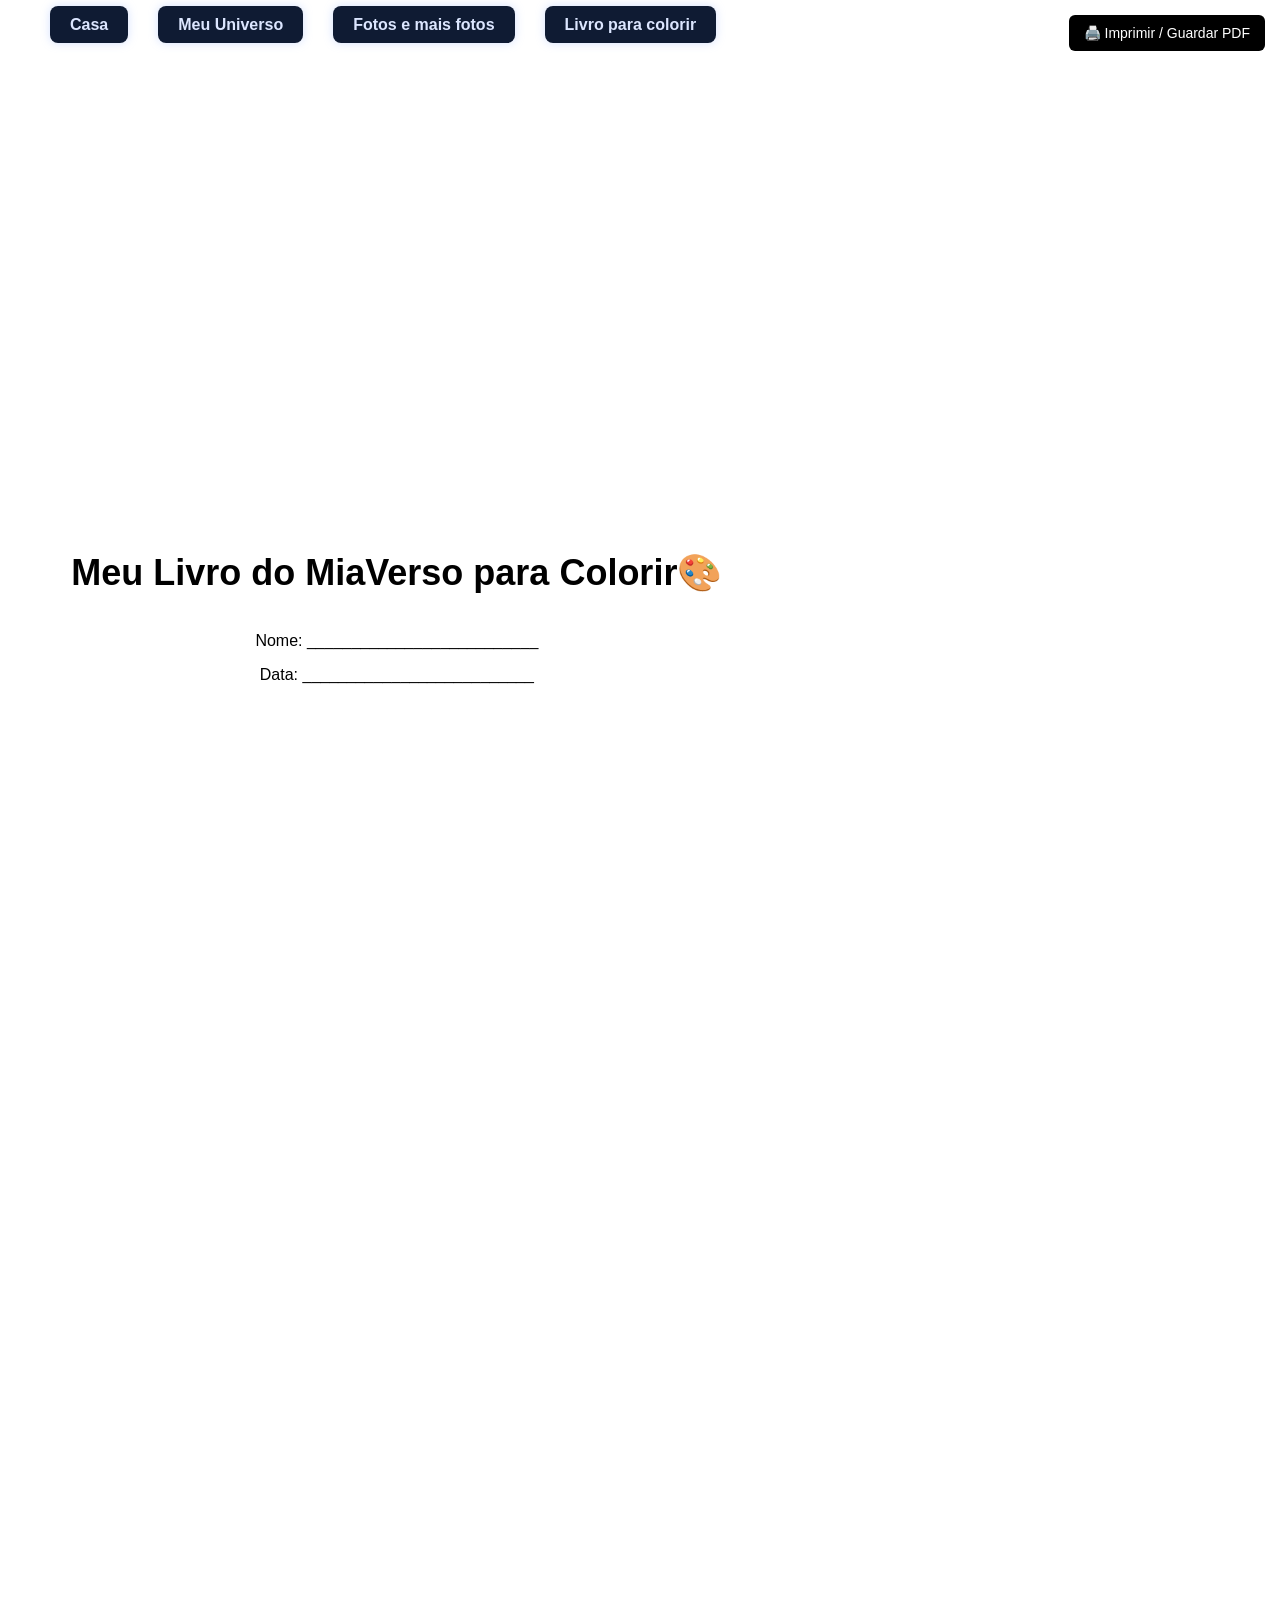
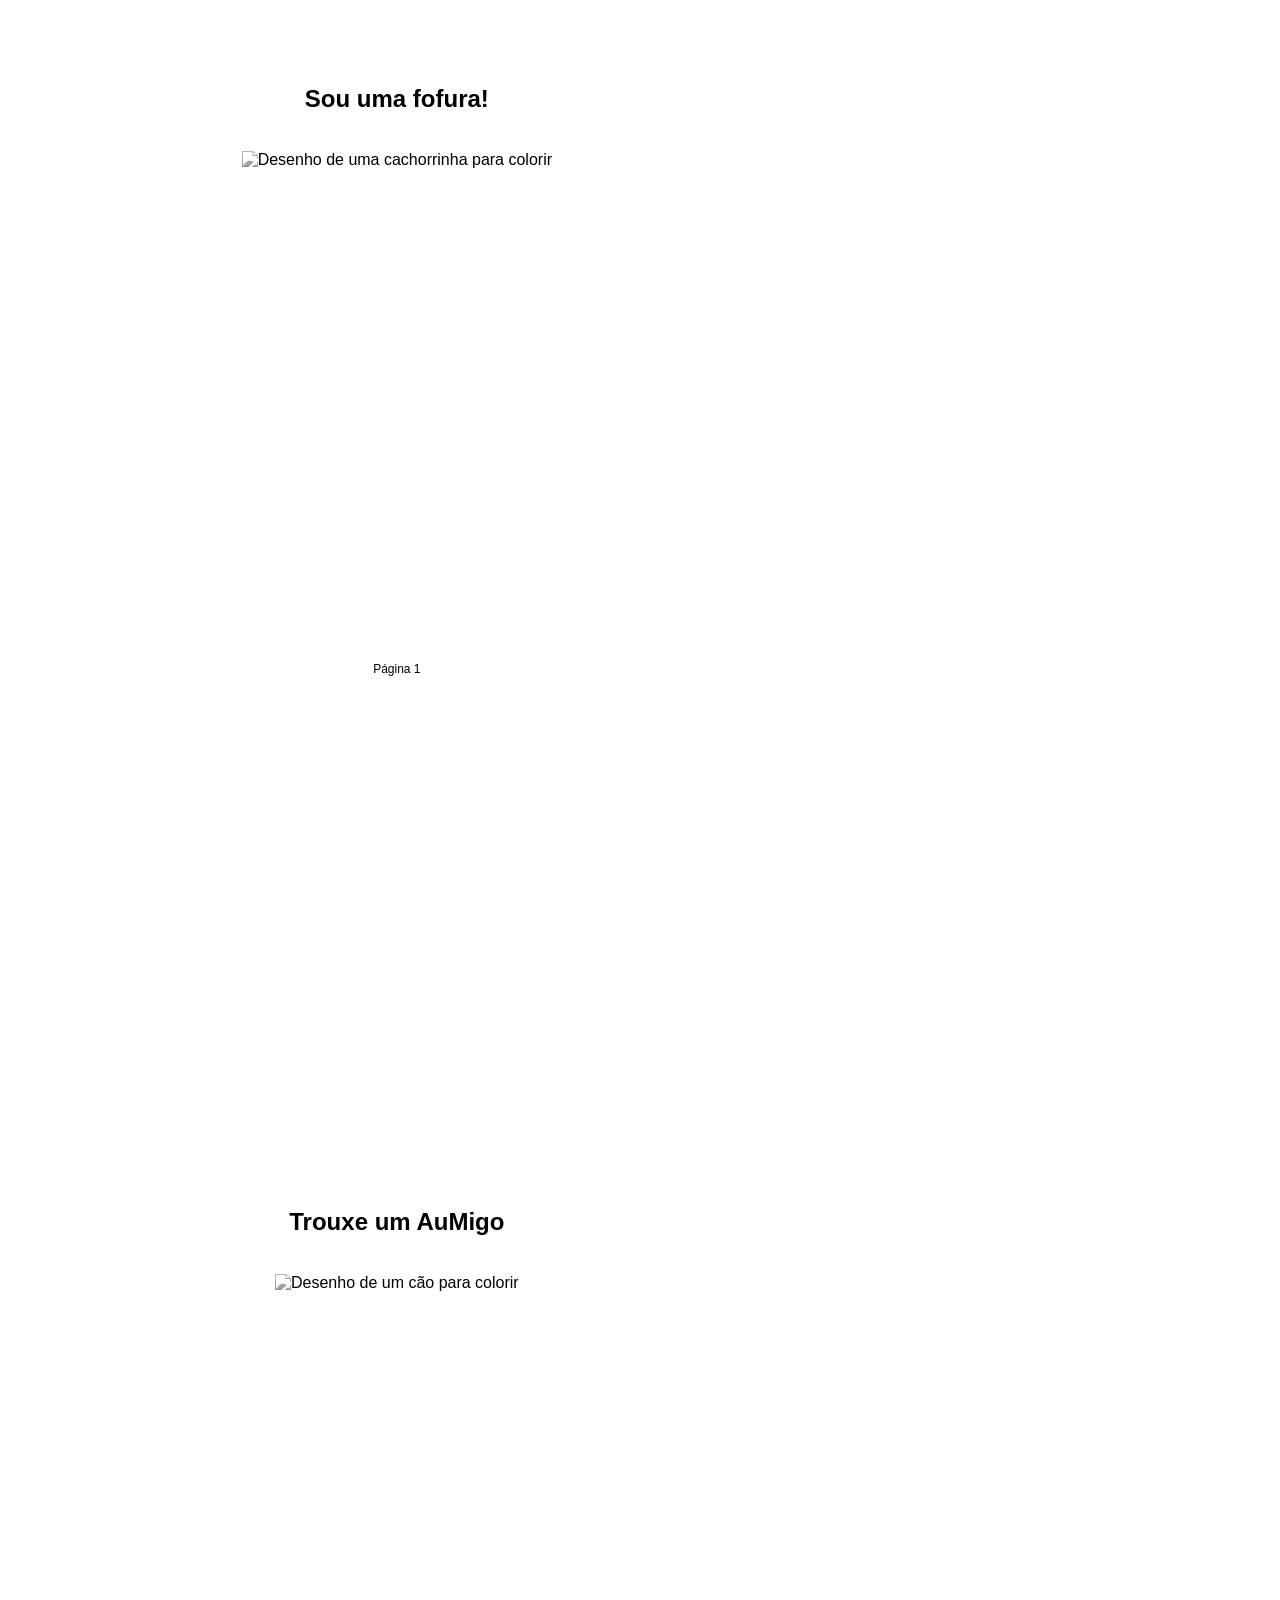
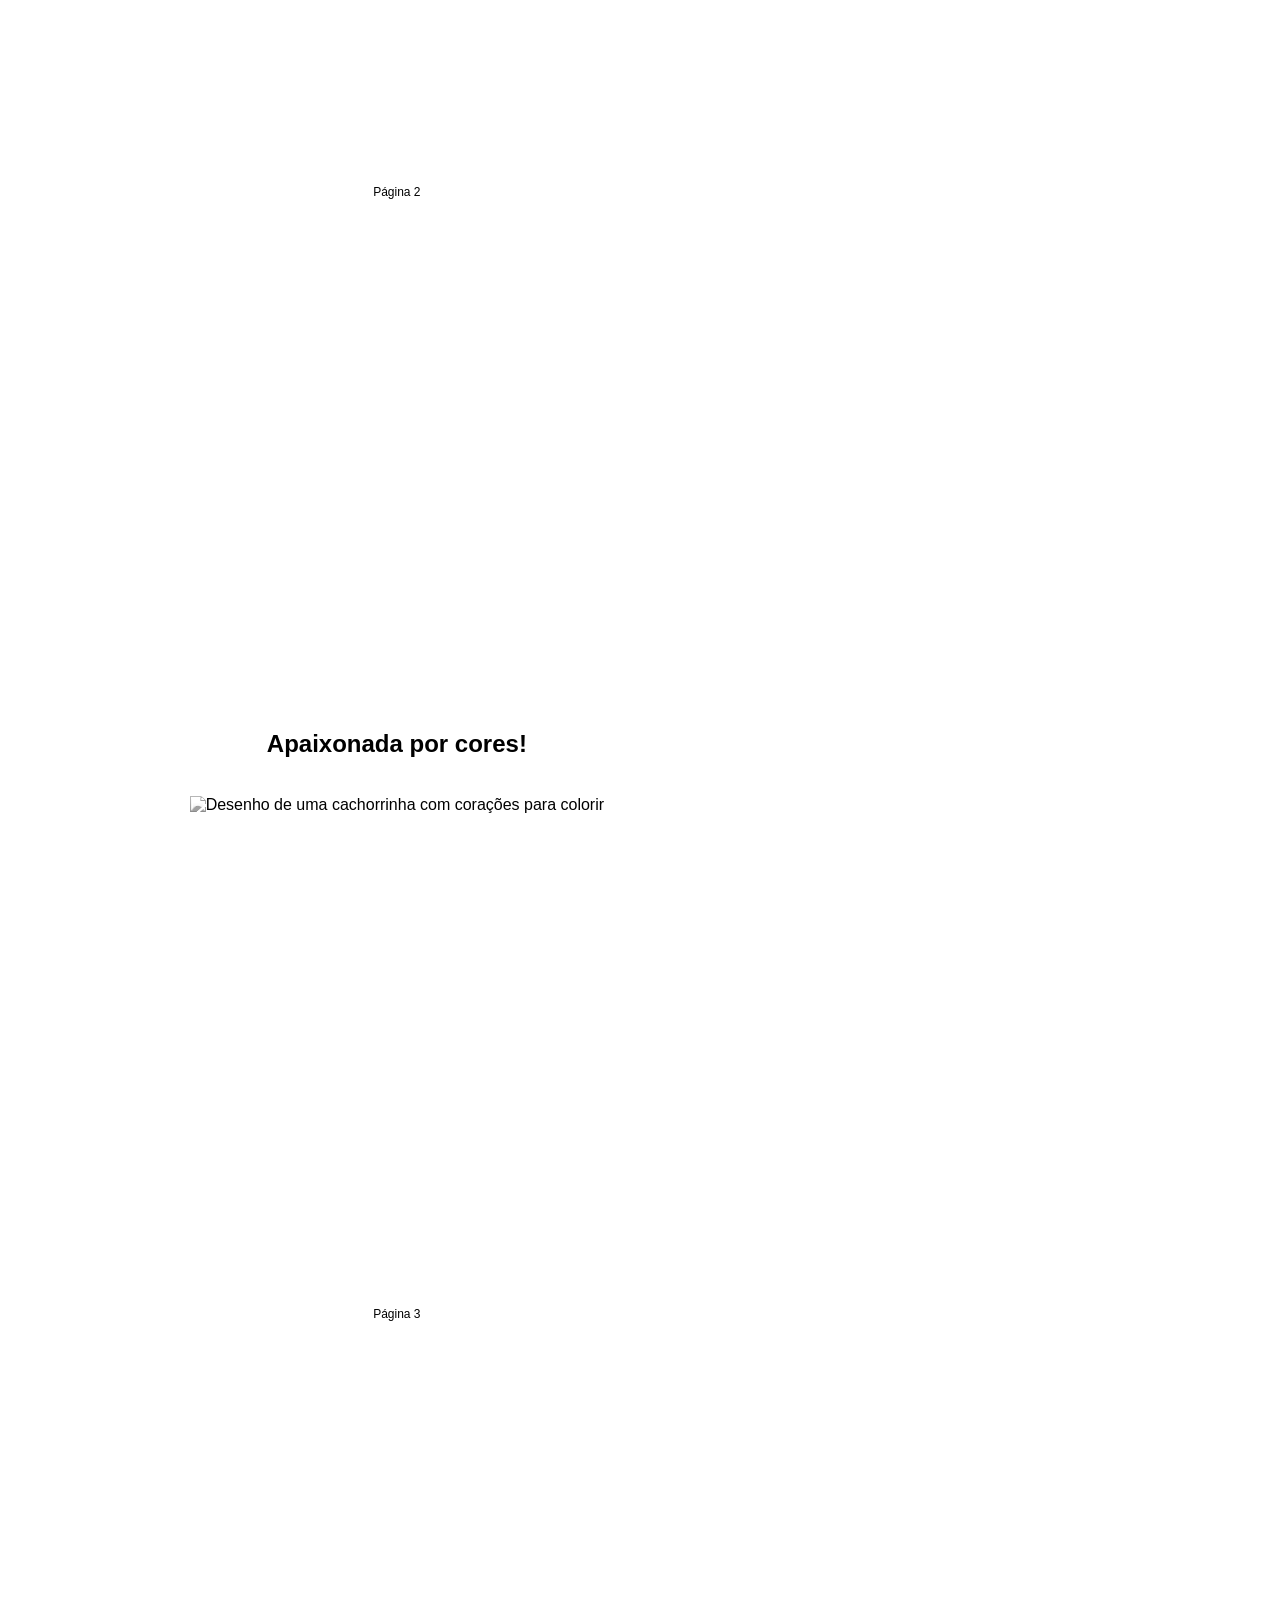
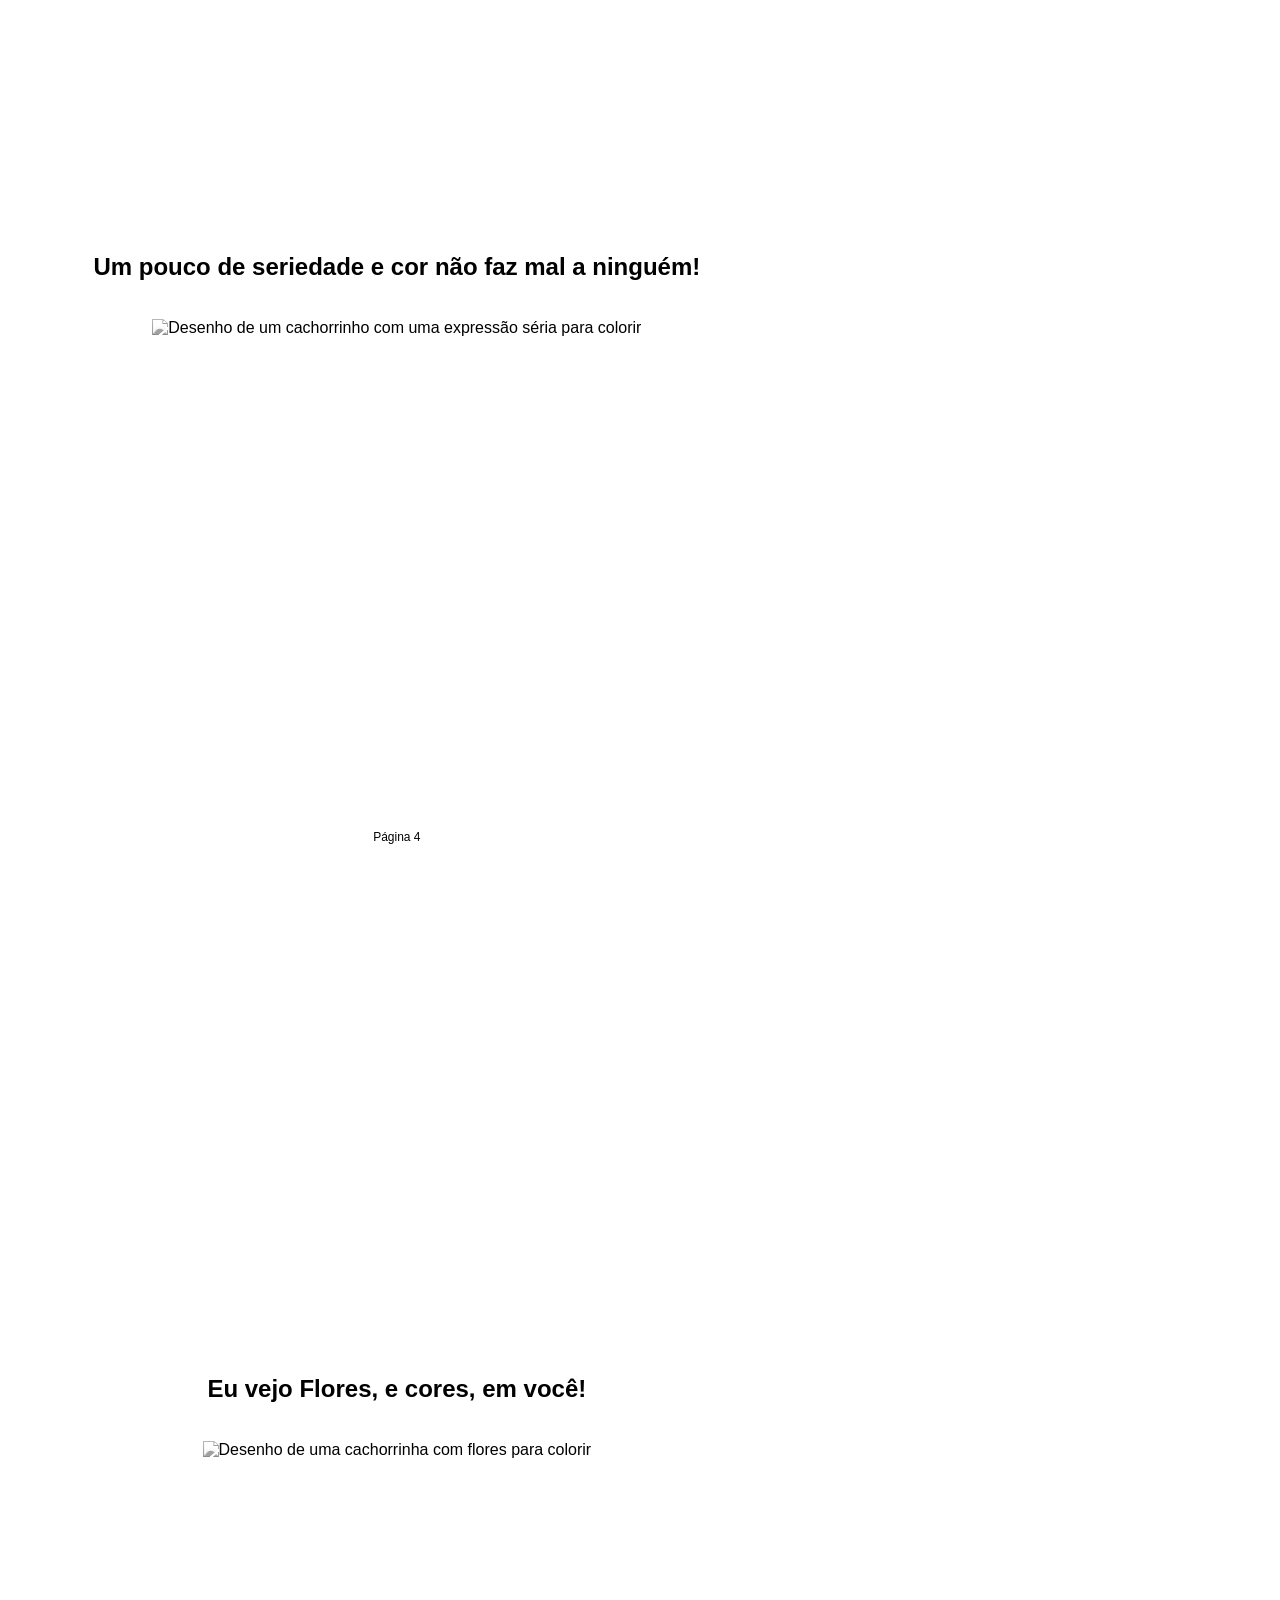
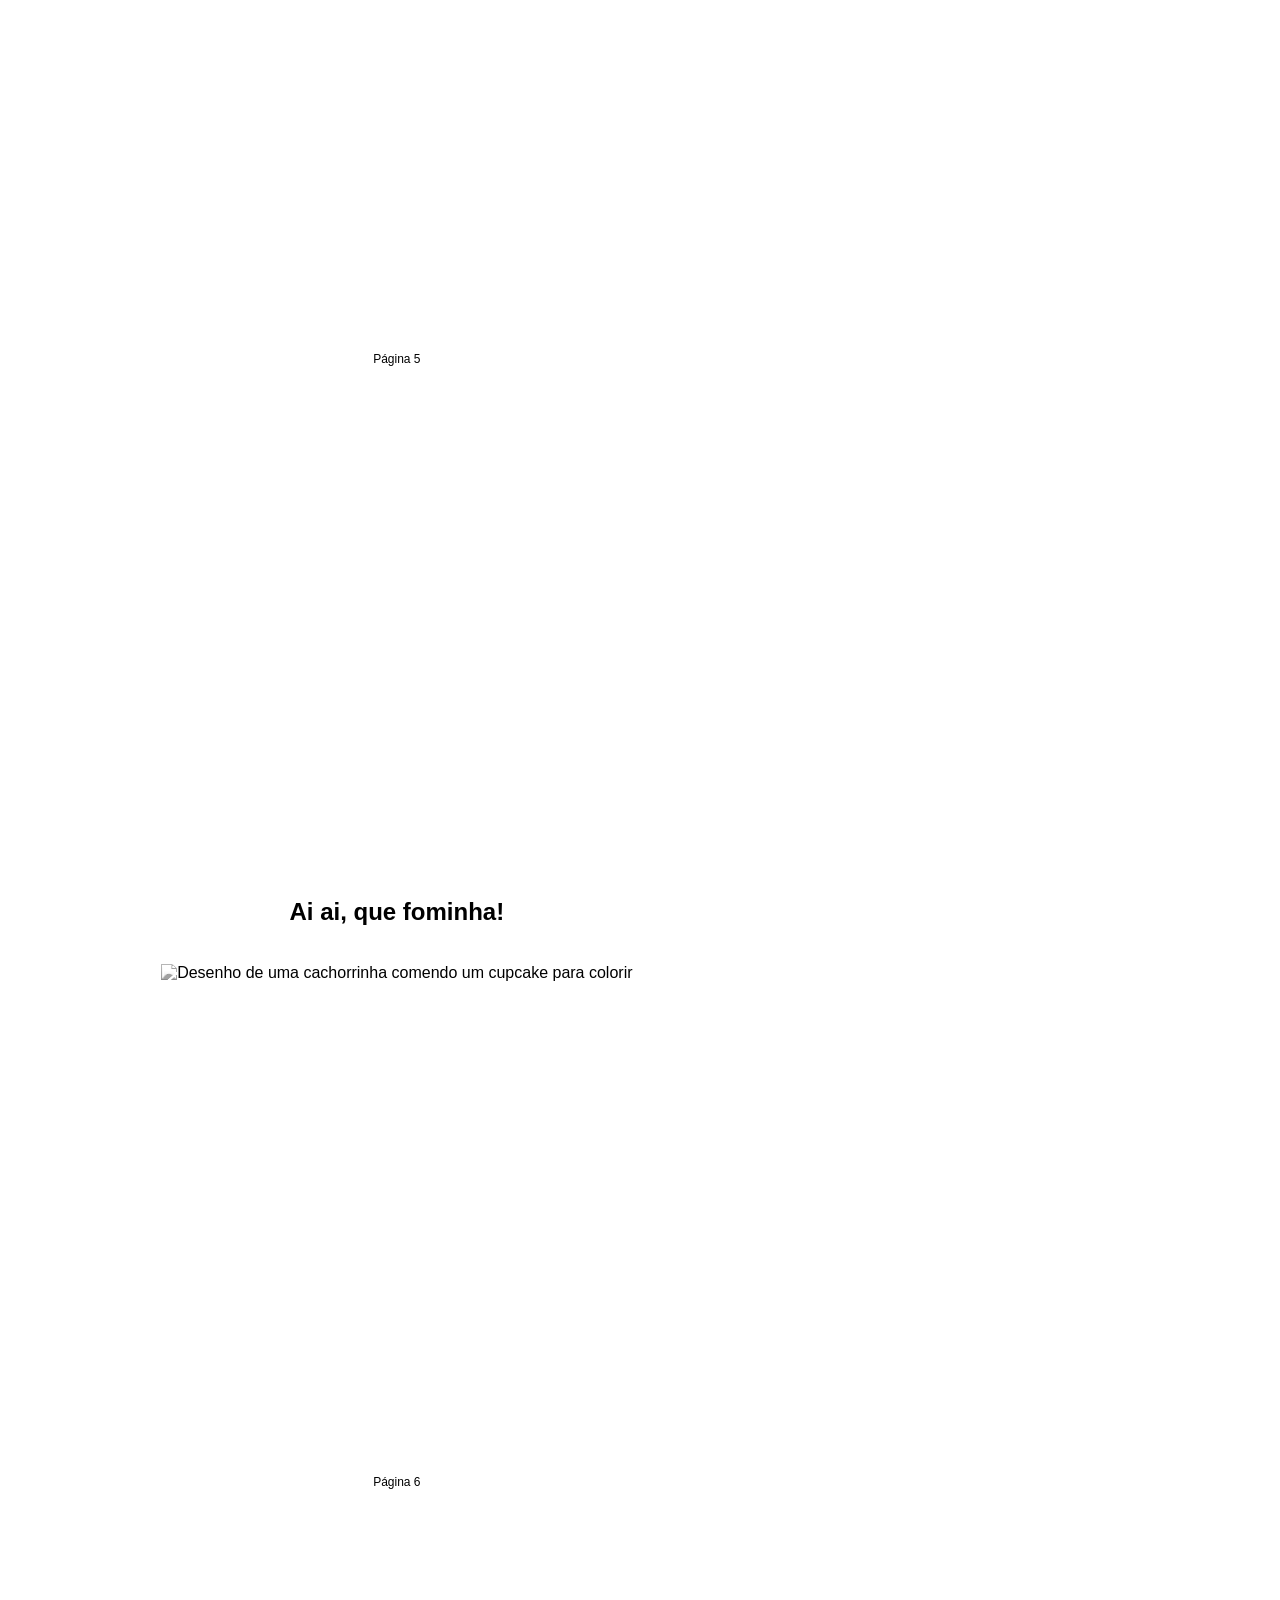
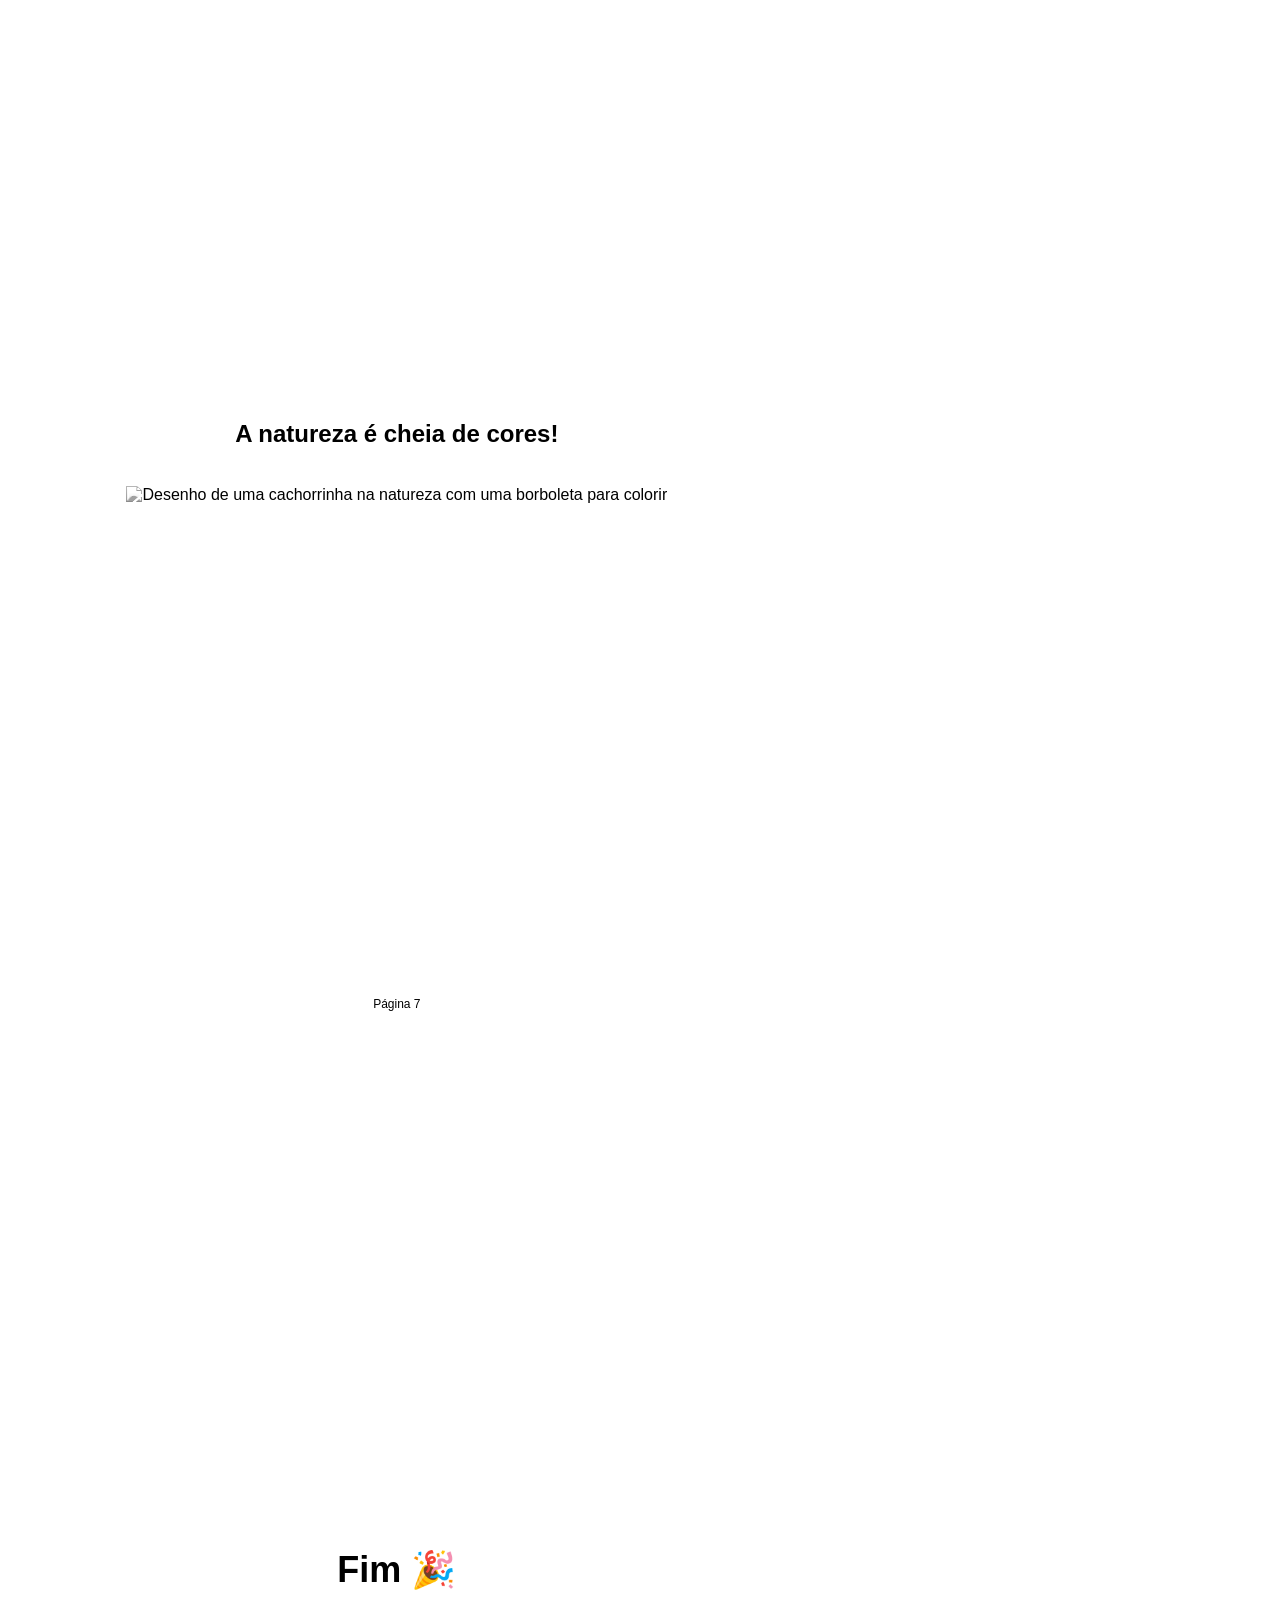
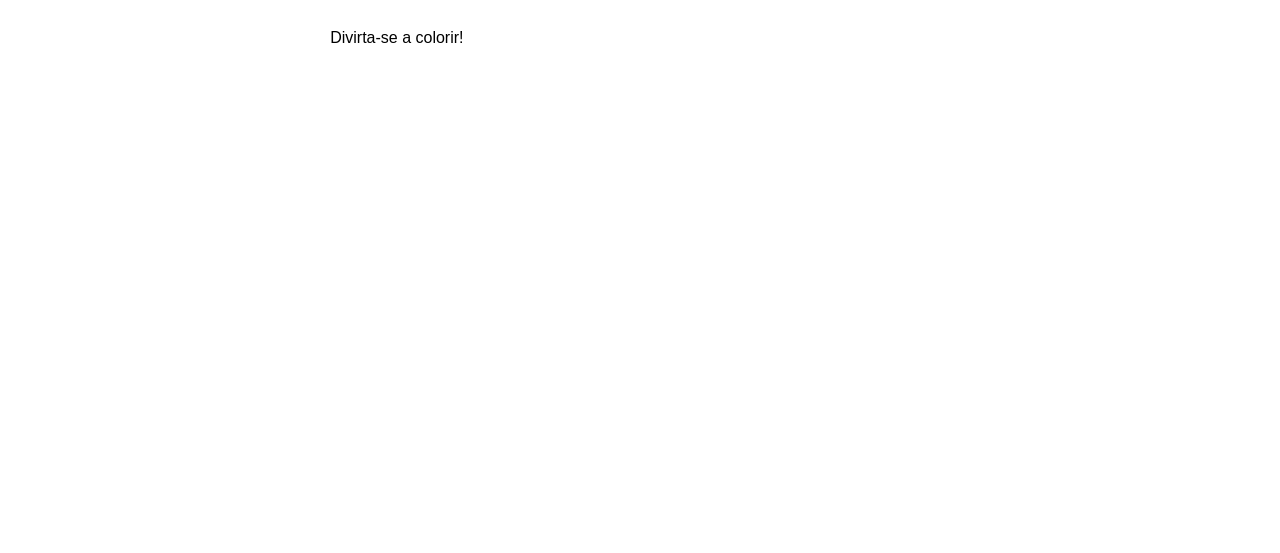
==== colorir.html @ c3647465 "feat: created MiaVerso" ====
<!DOCTYPE html>
<html lang="en">

<head>
    <meta charset="UTF-8">
    <meta name="viewport" content="width=device-width, initial-scale=1.0">
    <link rel="stylesheet" href="colorir.css">
    <title>Miaverso para Colorir</title>

    <style>
        @page {
            size: A4;
            margin: 15mm;
        }

        body {
            margin: 0;
            font-family: Arial, sans-serif;


        }



        .print-btn {
            position: fixed;
            top: 15px;
            right: 15px;
            background: #000;
            color: #fff;
            border: none;
            padding: 10px 15px;
            font-size: 14px;
            cursor: pointer;
            border-radius: 6px;
            z-index: 1000;
        }

        .print-btn:hover {
            background: #444;
        }


        @media print {
            .print-btn {
                display: none;
            }
        }


        .page {
            width: 210mm;
            height: 297mm;
            display: flex;
            flex-direction: column;
            justify-content: space-between;
            page-break-after: always;
        }


        .content {
            flex: 1;
            display: flex;
            flex-direction: column;
            justify-content: center;
            align-items: center;
        }


        img {
            max-width: 100%;
            max-height: 220mm;
            object-fit: contain;
            filter: grayscale(100%) contrast(130%) brightness(105%);
        }


        h1 {
            font-size: 24px;
            margin-bottom: 10mm;
        }


        .footer {
            text-align: center;
            font-size: 12px;
            margin-bottom: 5mm;
        }


        .cover {
            text-align: center;
            justify-content: center;
        }

        .cover h1 {
            font-size: 36px;
        }
    </style>
</head>

<body>

    <nav>
        <ul>
            <li><a href="miaverso.html">Casa</a></li>
            <li><a href="universo.html">Meu Universo</a></li>
            <li><a href="fotos.html">Fotos e mais fotos</a></li>
            <li><a href="colorir.html">Livro para colorir</a></li>
        </ul>
        <nav>

            <style>
                ul {
                    list-style: none;
                    padding: 0px 50px;
                    display: flex;
                    justify-content:safe;
                    gap: 30px;

                }

                a {
                    text-decoration: none;
                    color: #dce6ff;
                    font-weight: bold;
                    padding: 10px 20px;
                    border-radius: 8px;
                    background: #0f1b33;
                    box-shadow: 0 0 10px rgba(150, 180, 255, 0.4);
                    transition: background 0.3s, color 0.3s;
                }
            </style>

        </nav>

        <button class="print-btn" onclick="window.print()">🖨️ Imprimir / Guardar PDF</button>



        <div class="page cover">
            <div>
                <h1>Meu Livro do MiaVerso para Colorir🎨</h1>
                <p>Nome: __________________________</p>
                <p>Data: __________________________</p>
            </div>
        </div>


        <div class="page">
            <div class="content">
                <h1>Sou uma fofura!</h1>
                <img src="Imagens/Colorir1.jpg" alt="Desenho de uma cachorrinha para colorir">
            </div>
            <div class="footer">Página 1</div>
        </div>


        <div class="page">
            <div class="content">
                <h1>Trouxe um AuMigo</h1>
                <img src="Imagens/Colorir2.jpg" alt="Desenho de um cão para colorir">
            </div>
            <div class="footer">Página 2</div>
        </div>


        <div class="page">
            <div class="content">
                <h1>Apaixonada por cores!</h1>
                <img src="Imagens/Colorir3.jpg" alt="Desenho de uma cachorrinha com corações para colorir">
            </div>
            <div class="footer">Página 3</div>
        </div>


        <div class="page">
            <div class="content">
                <h1>Um pouco de seriedade e cor não faz mal a ninguém!</h1>
                <img src="Imagens/Colorir4.jpg" alt="Desenho de um cachorrinho com uma expressão séria para colorir">
            </div>
            <div class="footer">Página 4</div>
        </div>


        <div class="page">
            <div class="content">
                <h1>Eu vejo Flores, e cores, em você!</h1>
                <img src="Imagens/Colorir5.jpg" alt="Desenho de uma cachorrinha com flores para colorir">
            </div>
            <div class="footer">Página 5</div>
        </div>


        <div class="page">
            <div class="content">
                <h1>Ai ai, que fominha!</h1>
                <img src="Imagens/Colorir6.jpg" alt="Desenho de uma cachorrinha comendo um cupcake para colorir">
            </div>
            <div class="footer">Página 6</div>
        </div>


        <div class="page">
            <div class="content">
                <h1>A natureza é cheia de cores!</h1>
                <img src="Imagens/Colorir7.jpg" alt="Desenho de uma cachorrinha na natureza com uma borboleta para 
        colorir">
            </div>
            <div class="footer">Página 7</div>
        </div>


        <div class="page cover">
            <div>
                <h1>Fim 🎉</h1>
                <p>Divirta-se a colorir!</p>
            </div>
        </div>


</body>

</html>
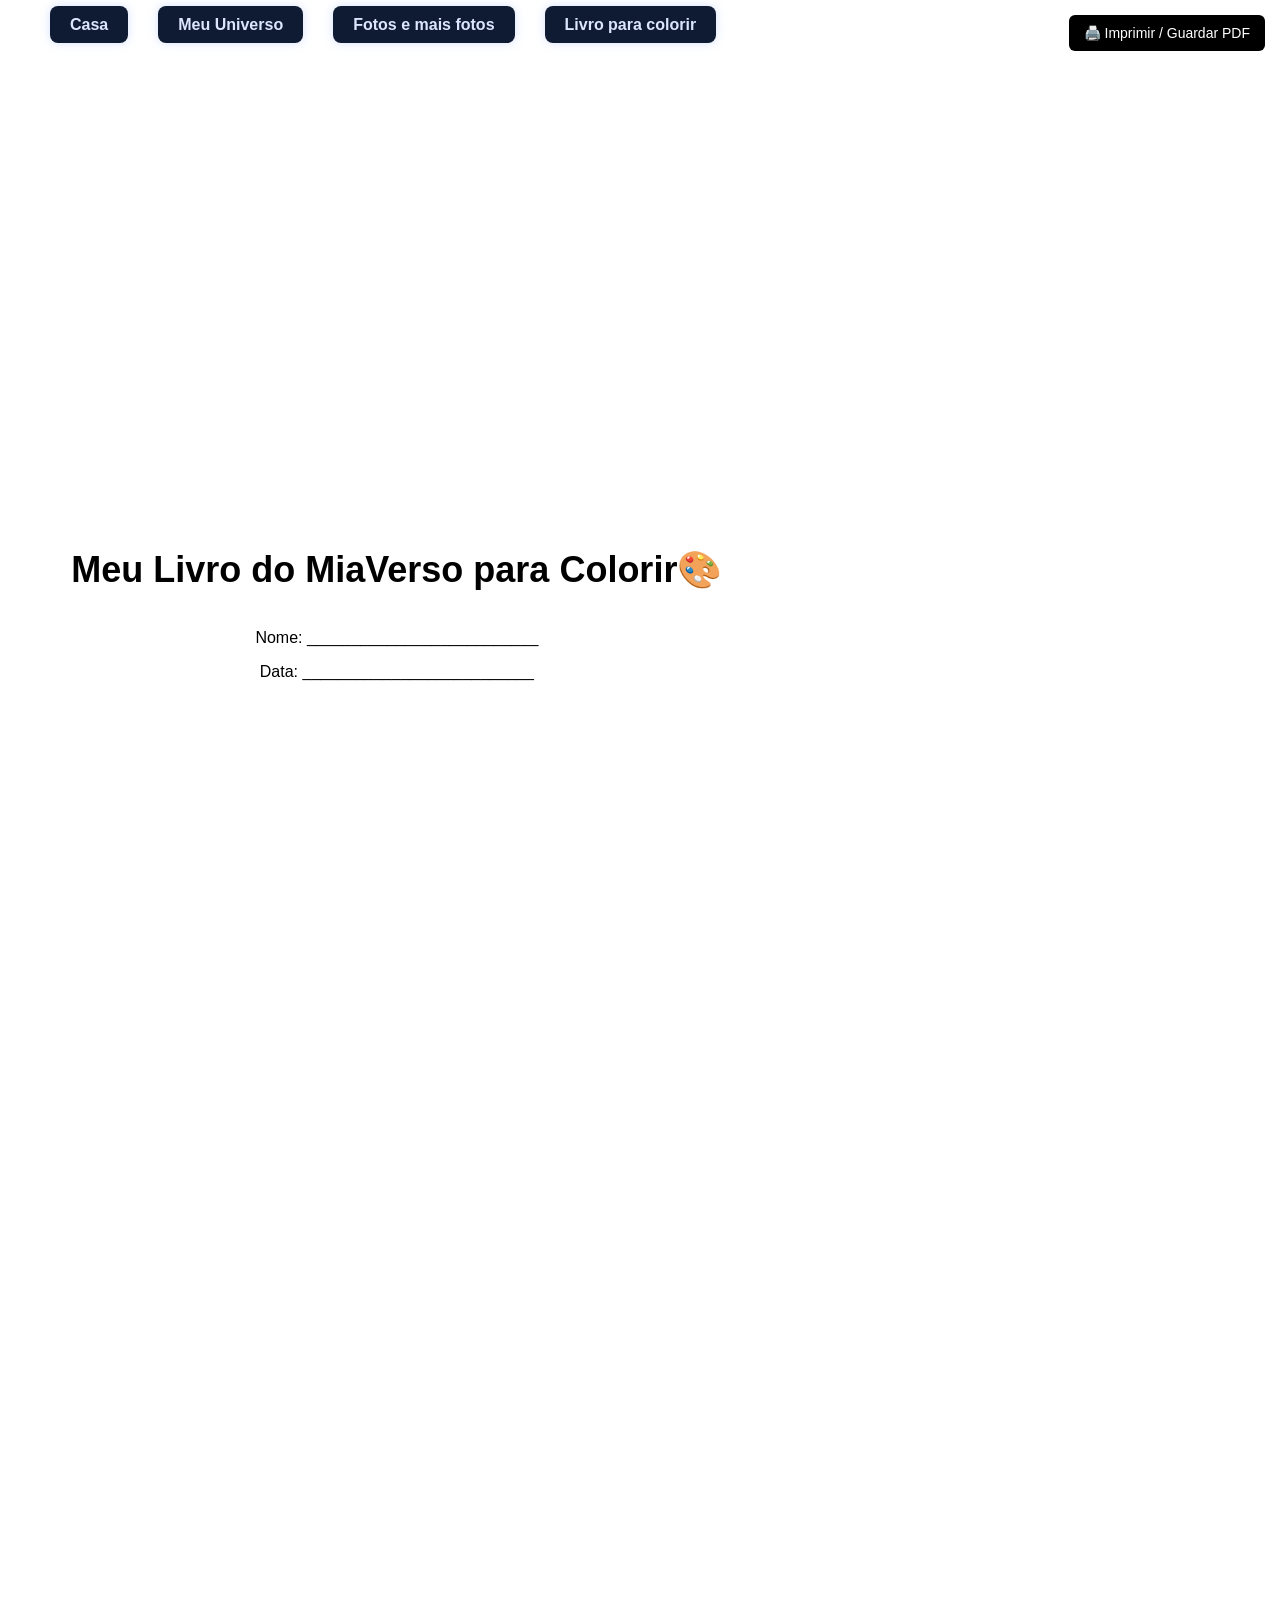
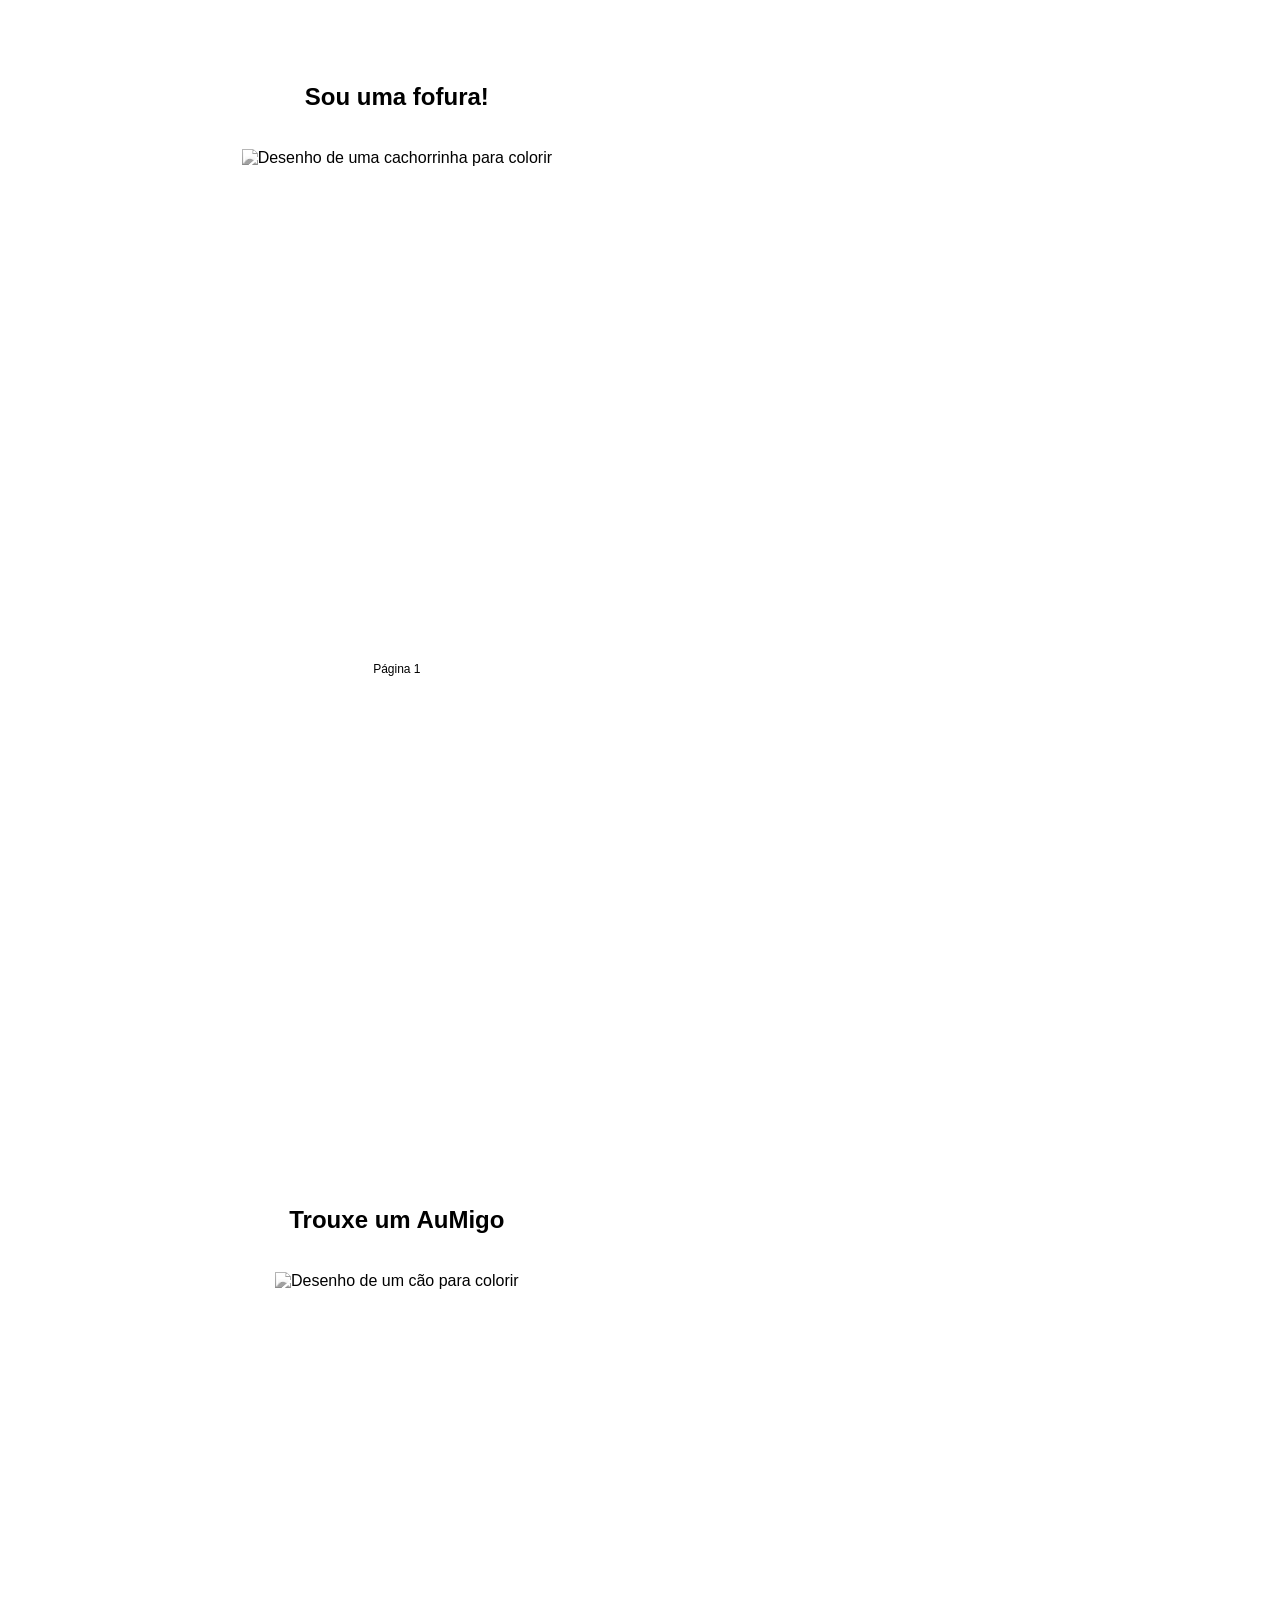
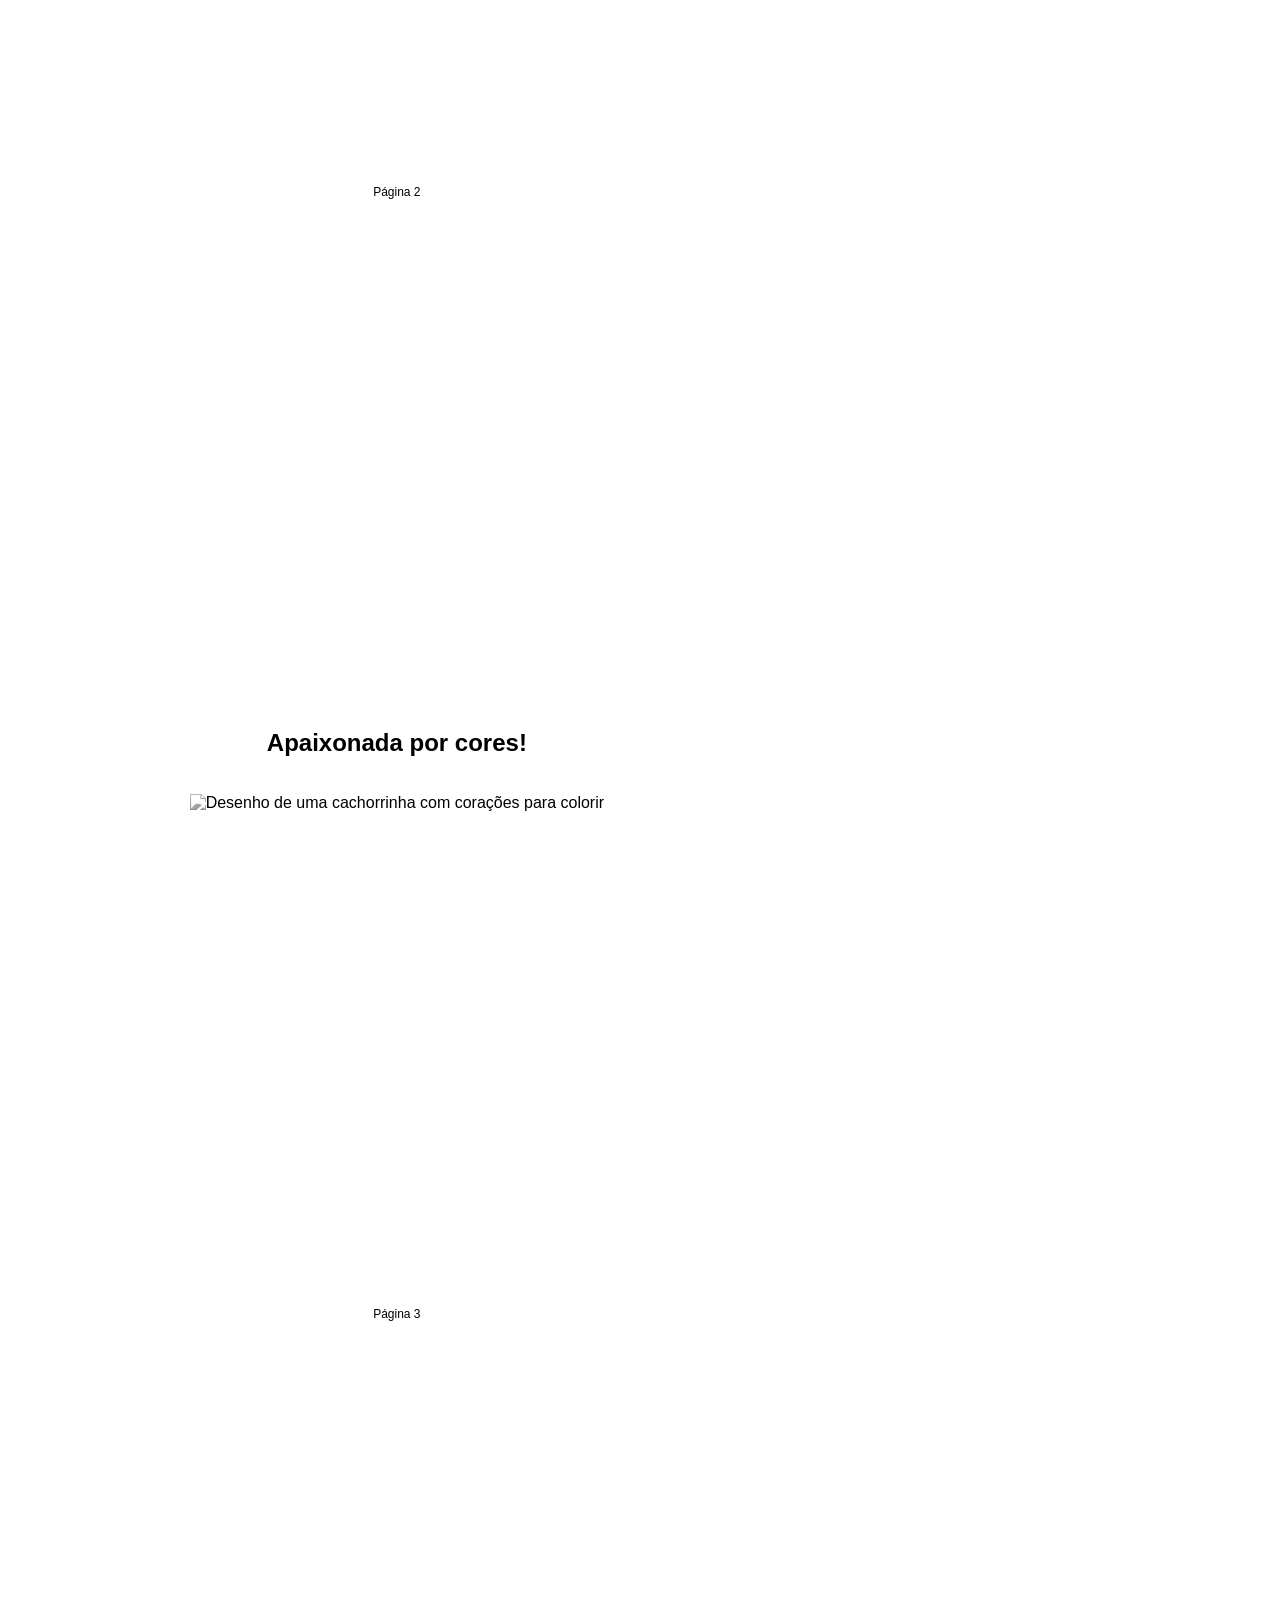
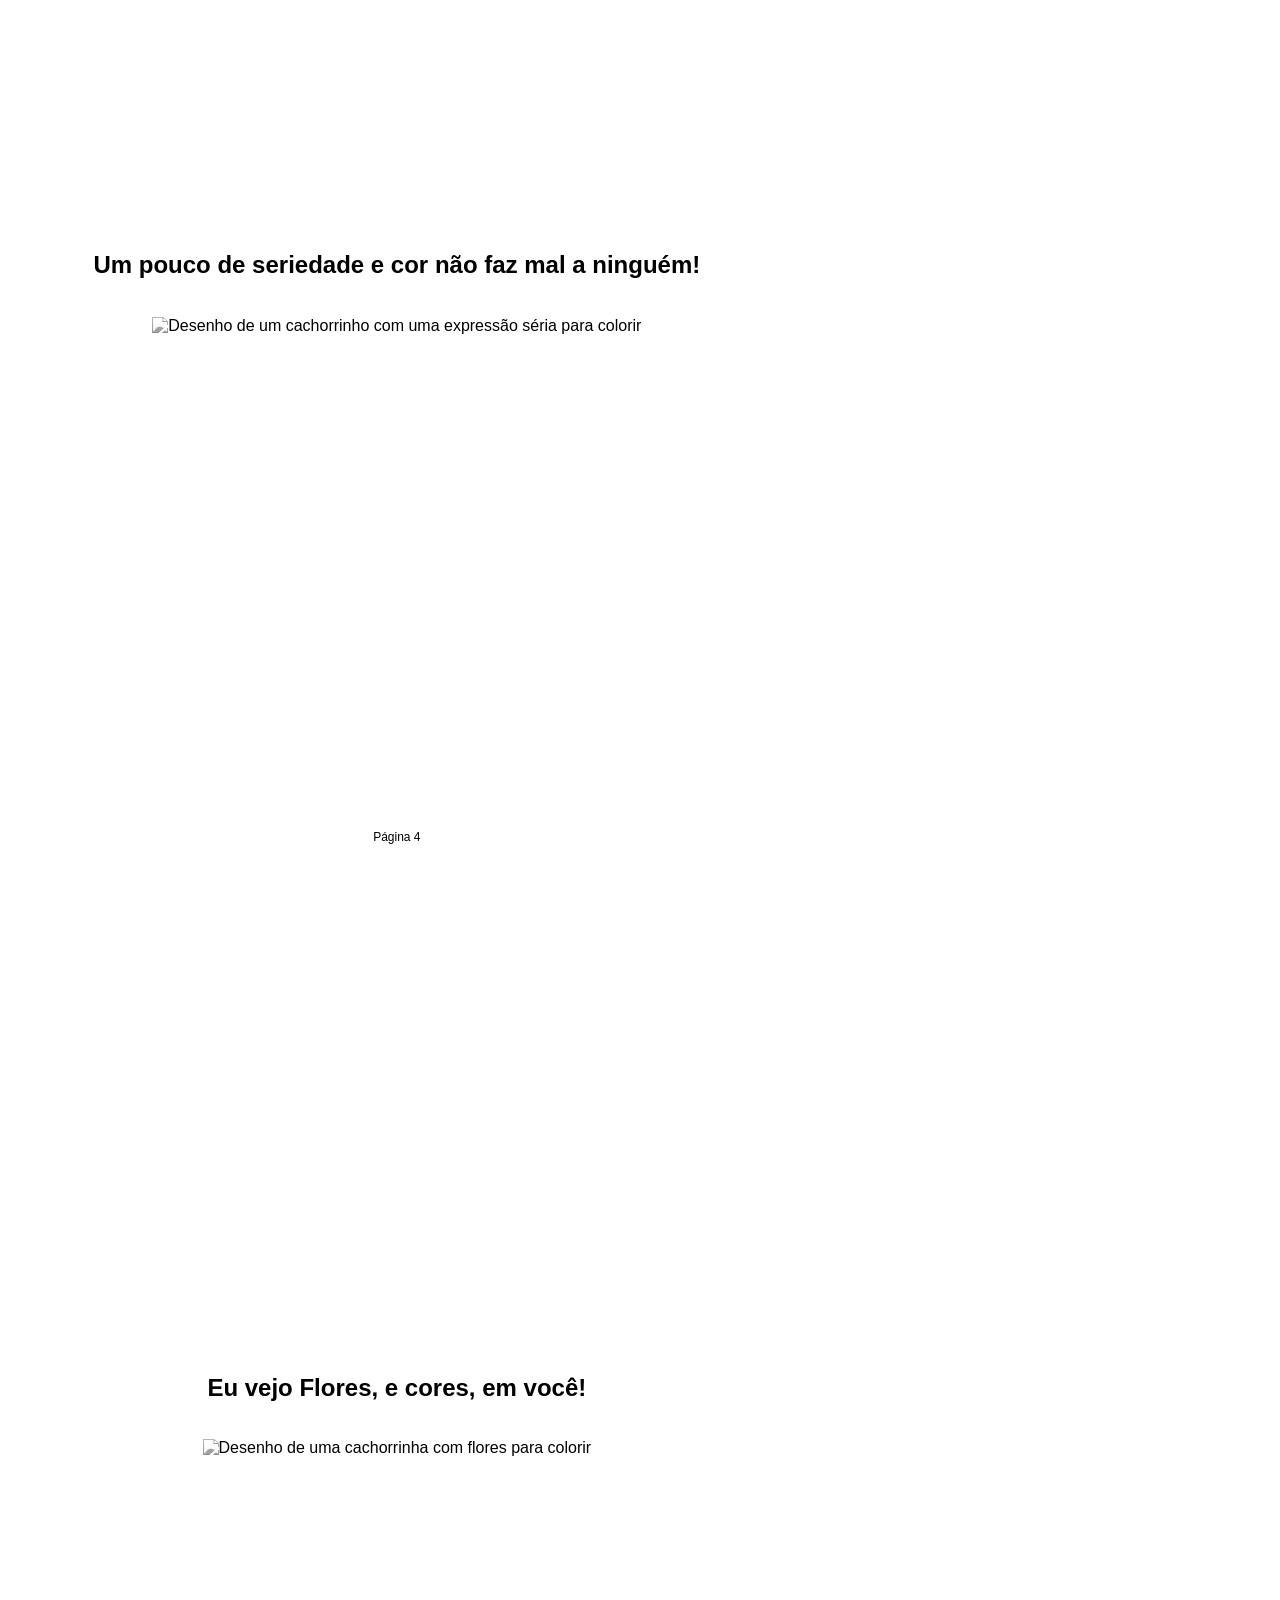
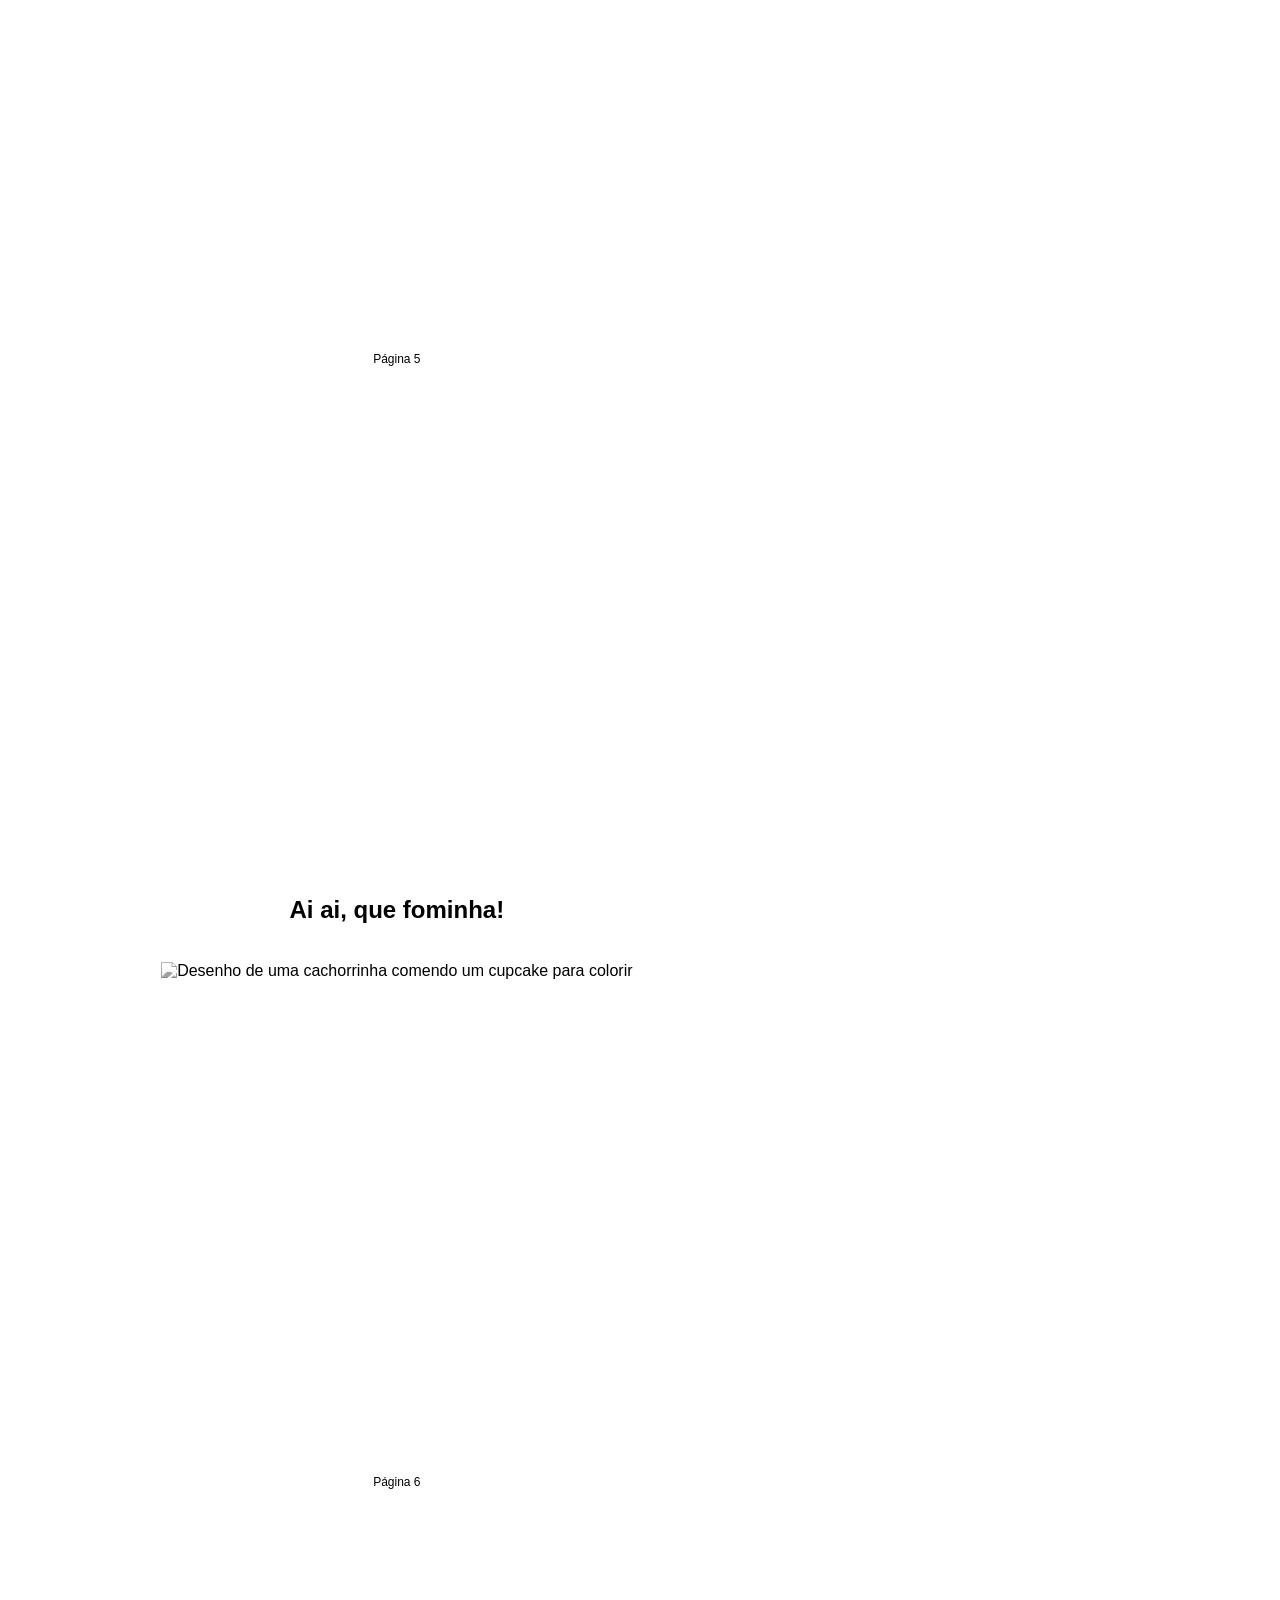
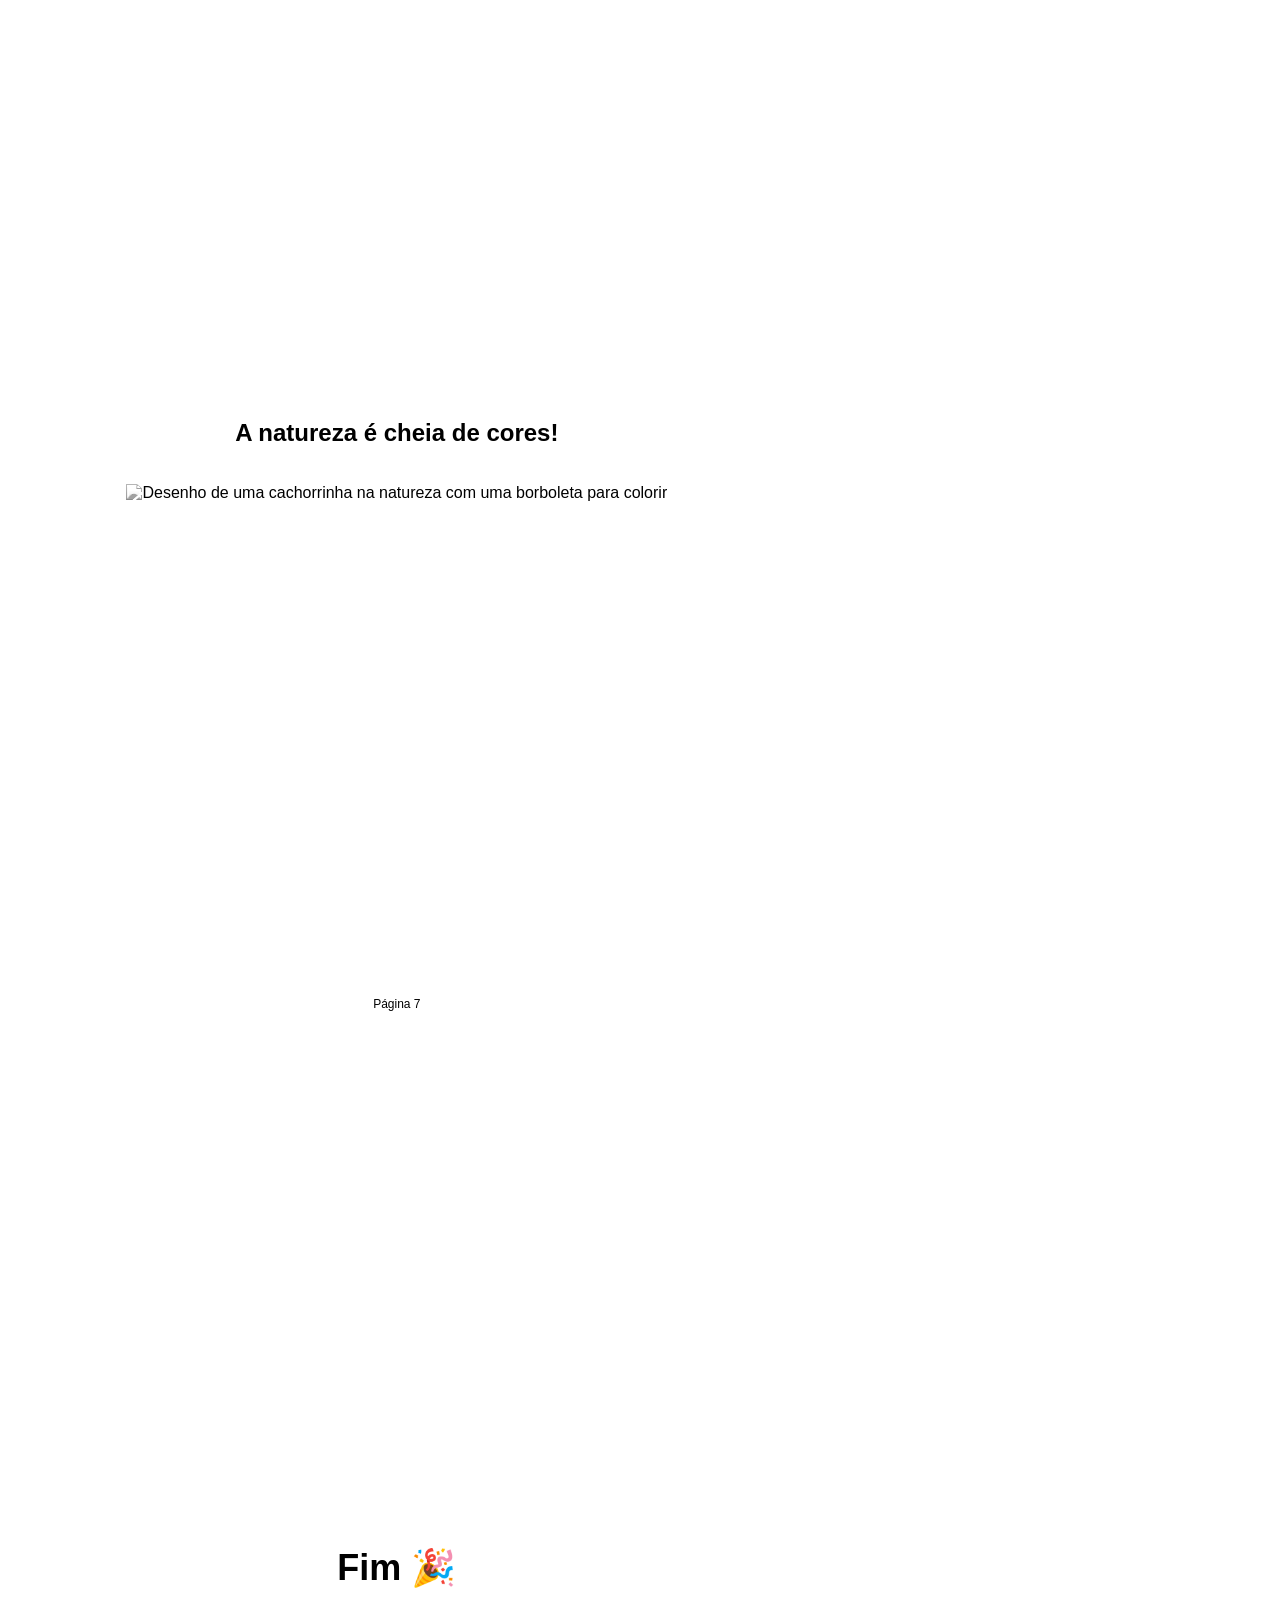
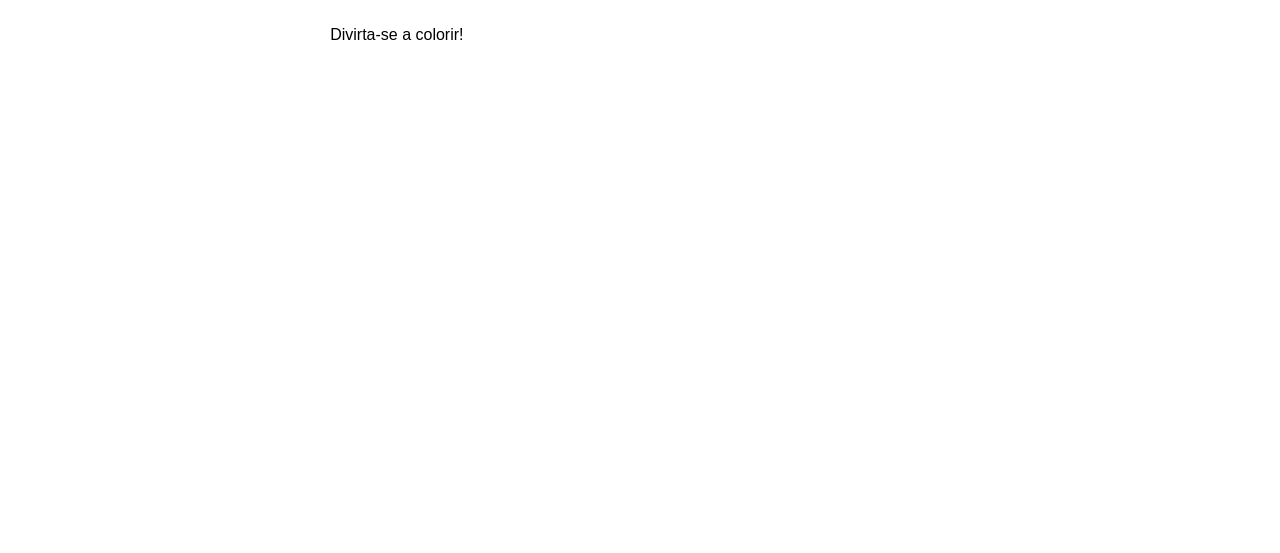
==== commit 6c7a0e12: "Add files via upload" ====
--- a/colorir.html
+++ b/colorir.html
@@ -4,7 +4,6 @@
 <head>
     <meta charset="UTF-8">
     <meta name="viewport" content="width=device-width, initial-scale=1.0">
-    <link rel="stylesheet" href="colorir.css">
     <title>Miaverso para Colorir</title>
 
     <style>
@@ -108,115 +107,114 @@
             <li><a href="fotos.html">Fotos e mais fotos</a></li>
             <li><a href="colorir.html">Livro para colorir</a></li>
         </ul>
-        <nav>
-
-            <style>
-                ul {
-                    list-style: none;
-                    padding: 0px 50px;
-                    display: flex;
-                    justify-content:safe;
-                    gap: 30px;
-
-                }
-
-                a {
-                    text-decoration: none;
-                    color: #dce6ff;
-                    font-weight: bold;
-                    padding: 10px 20px;
-                    border-radius: 8px;
-                    background: #0f1b33;
-                    box-shadow: 0 0 10px rgba(150, 180, 255, 0.4);
-                    transition: background 0.3s, color 0.3s;
-                }
-            </style>
-
-        </nav>
-
-        <button class="print-btn" onclick="window.print()">🖨️ Imprimir / Guardar PDF</button>
-
-
-
-        <div class="page cover">
-            <div>
-                <h1>Meu Livro do MiaVerso para Colorir🎨</h1>
-                <p>Nome: __________________________</p>
-                <p>Data: __________________________</p>
-            </div>
-        </div>
-
-
-        <div class="page">
-            <div class="content">
-                <h1>Sou uma fofura!</h1>
-                <img src="Imagens/Colorir1.jpg" alt="Desenho de uma cachorrinha para colorir">
-            </div>
-            <div class="footer">Página 1</div>
-        </div>
-
-
-        <div class="page">
-            <div class="content">
-                <h1>Trouxe um AuMigo</h1>
-                <img src="Imagens/Colorir2.jpg" alt="Desenho de um cão para colorir">
-            </div>
-            <div class="footer">Página 2</div>
-        </div>
-
-
-        <div class="page">
-            <div class="content">
-                <h1>Apaixonada por cores!</h1>
-                <img src="Imagens/Colorir3.jpg" alt="Desenho de uma cachorrinha com corações para colorir">
-            </div>
-            <div class="footer">Página 3</div>
-        </div>
-
-
-        <div class="page">
-            <div class="content">
-                <h1>Um pouco de seriedade e cor não faz mal a ninguém!</h1>
-                <img src="Imagens/Colorir4.jpg" alt="Desenho de um cachorrinho com uma expressão séria para colorir">
-            </div>
-            <div class="footer">Página 4</div>
-        </div>
-
-
-        <div class="page">
-            <div class="content">
-                <h1>Eu vejo Flores, e cores, em você!</h1>
-                <img src="Imagens/Colorir5.jpg" alt="Desenho de uma cachorrinha com flores para colorir">
-            </div>
-            <div class="footer">Página 5</div>
-        </div>
-
-
-        <div class="page">
-            <div class="content">
-                <h1>Ai ai, que fominha!</h1>
-                <img src="Imagens/Colorir6.jpg" alt="Desenho de uma cachorrinha comendo um cupcake para colorir">
-            </div>
-            <div class="footer">Página 6</div>
-        </div>
-
-
-        <div class="page">
-            <div class="content">
-                <h1>A natureza é cheia de cores!</h1>
-                <img src="Imagens/Colorir7.jpg" alt="Desenho de uma cachorrinha na natureza com uma borboleta para 
+
+        <style>
+            ul {
+                list-style: none;
+                padding: 0px 50px;
+                display: flex;
+                justify-content: safe;
+                gap: 30px;
+
+            }
+
+            a {
+                text-decoration: none;
+                color: #dce6ff;
+                font-weight: bold;
+                padding: 10px 20px;
+                border-radius: 8px;
+                background: #0f1b33;
+                box-shadow: 0 0 10px rgba(150, 180, 255, 0.4);
+                transition: background 0.3s, color 0.3s;
+            }
+        </style>
+
+    </nav>
+
+    <button class="print-btn" onclick="window.print()">🖨️ Imprimir / Guardar PDF</button>
+
+
+
+    <div class="page cover">
+        <div>
+            <h1>Meu Livro do MiaVerso para Colorir🎨</h1>
+            <p>Nome: __________________________</p>
+            <p>Data: __________________________</p>
+        </div>
+    </div>
+
+
+    <div class="page">
+        <div class="content">
+            <h1>Sou uma fofura!</h1>
+            <img src="Imagens/Colorir1.jpg" alt="Desenho de uma cachorrinha para colorir">
+        </div>
+        <div class="footer">Página 1</div>
+    </div>
+
+
+    <div class="page">
+        <div class="content">
+            <h1>Trouxe um AuMigo</h1>
+            <img src="Imagens/Colorir2.jpg" alt="Desenho de um cão para colorir">
+        </div>
+        <div class="footer">Página 2</div>
+    </div>
+
+
+    <div class="page">
+        <div class="content">
+            <h1>Apaixonada por cores!</h1>
+            <img src="Imagens/Colorir3.jpg" alt="Desenho de uma cachorrinha com corações para colorir">
+        </div>
+        <div class="footer">Página 3</div>
+    </div>
+
+
+    <div class="page">
+        <div class="content">
+            <h1>Um pouco de seriedade e cor não faz mal a ninguém!</h1>
+            <img src="Imagens/Colorir4.jpg" alt="Desenho de um cachorrinho com uma expressão séria para colorir">
+        </div>
+        <div class="footer">Página 4</div>
+    </div>
+
+
+    <div class="page">
+        <div class="content">
+            <h1>Eu vejo Flores, e cores, em você!</h1>
+            <img src="Imagens/Colorir5.jpg" alt="Desenho de uma cachorrinha com flores para colorir">
+        </div>
+        <div class="footer">Página 5</div>
+    </div>
+
+
+    <div class="page">
+        <div class="content">
+            <h1>Ai ai, que fominha!</h1>
+            <img src="Imagens/Colorir6.jpg" alt="Desenho de uma cachorrinha comendo um cupcake para colorir">
+        </div>
+        <div class="footer">Página 6</div>
+    </div>
+
+
+    <div class="page">
+        <div class="content">
+            <h1>A natureza é cheia de cores!</h1>
+            <img src="Imagens/Colorir7.jpg" alt="Desenho de uma cachorrinha na natureza com uma borboleta para 
         colorir">
-            </div>
-            <div class="footer">Página 7</div>
-        </div>
-
-
-        <div class="page cover">
-            <div>
-                <h1>Fim 🎉</h1>
-                <p>Divirta-se a colorir!</p>
-            </div>
-        </div>
+        </div>
+        <div class="footer">Página 7</div>
+    </div>
+
+
+    <div class="page cover">
+        <div>
+            <h1>Fim 🎉</h1>
+            <p>Divirta-se a colorir!</p>
+        </div>
+    </div>
 
 
 </body>
